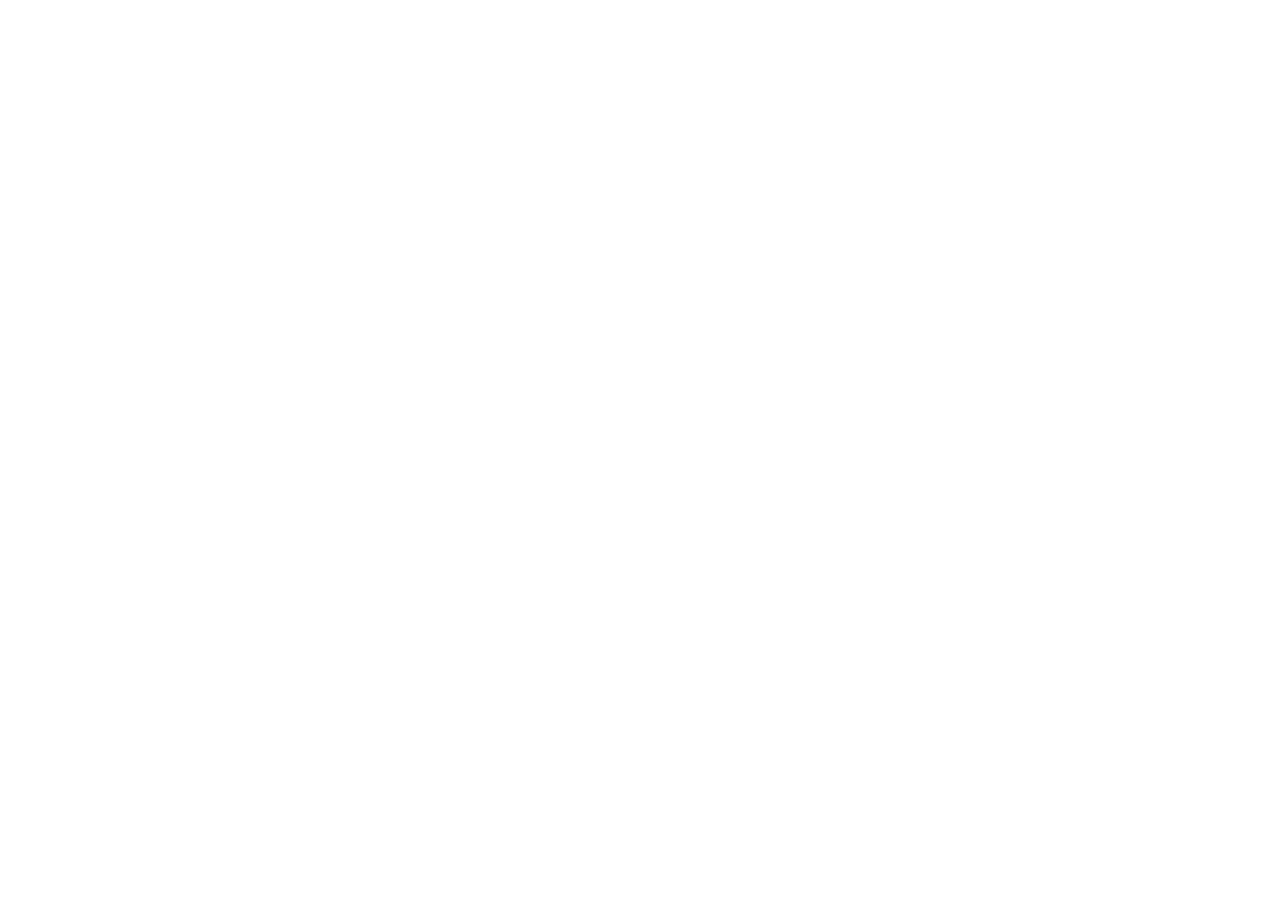
==== index.html @ 91822940 "assets" ====
<!DOCTYPE html>
<html>
  <head>
    <meta charset="utf-8">
    <link rel="stylesheet" href="style.css" type="text/css">
    <script type="text/javascript" src="app.js"></script>
    <title></title>
  </head>
  <body>

  </body>
</html>
---- style.css ----
* {
  width: 100%;
  margin: 0;
  padding: 0;
  box-sizing: border-box;
}

html, body {
  height: 100%;
}
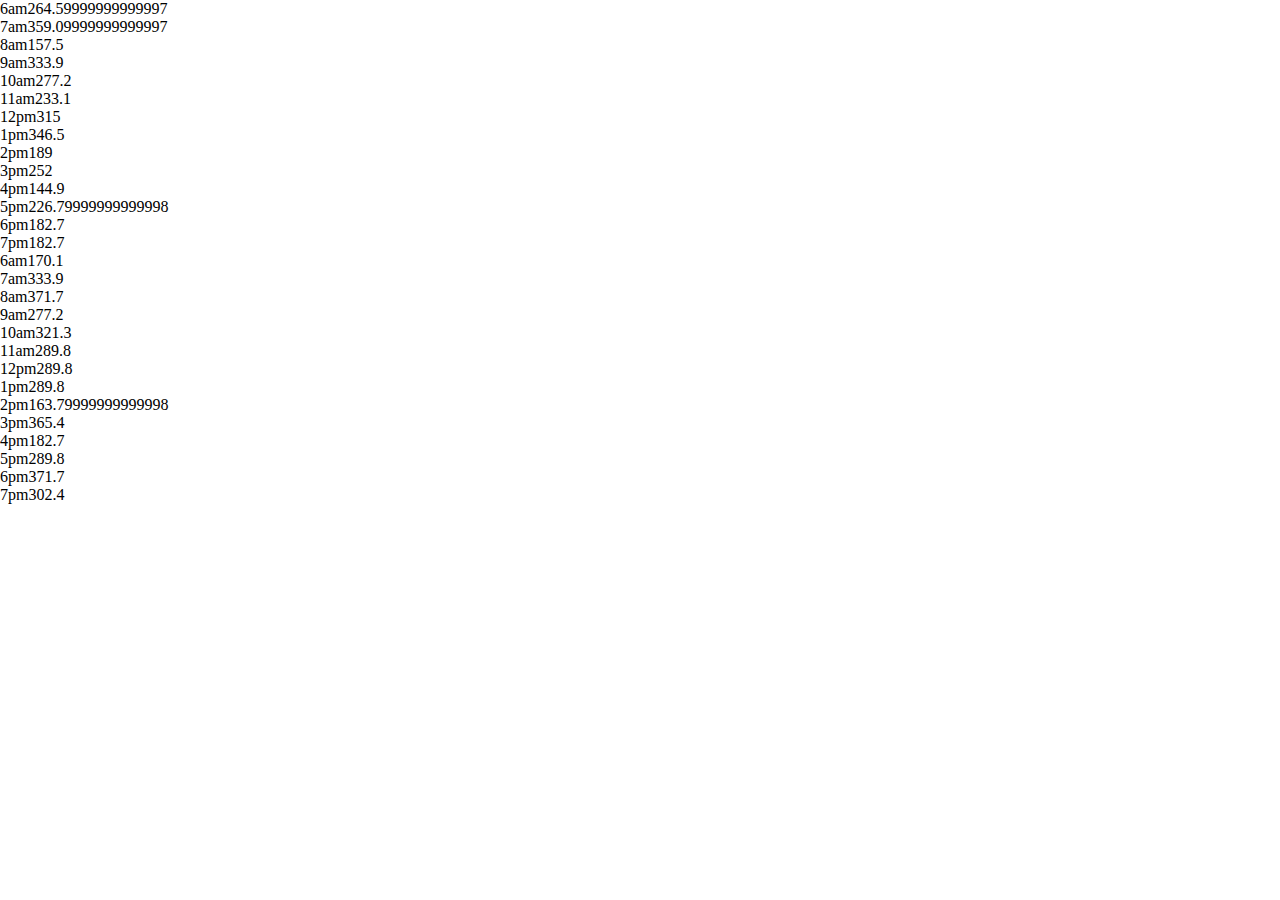
==== commit 9b030d84: "creating different stores" ====
--- a/index.html
+++ b/index.html
@@ -3,10 +3,12 @@
   <head>
     <meta charset="utf-8">
     <link rel="stylesheet" href="style.css" type="text/css">
-    <script type="text/javascript" src="app.js"></script>
-    <title></title>
+    <title>Pat's Salmon Cookies</title>
   </head>
   <body>
+    <h1 id="store-name"></h1>
+    <ul id="store-list"></ul>
 
+    <script type="text/javascript" src="app.js"></script>
   </body>
 </html>
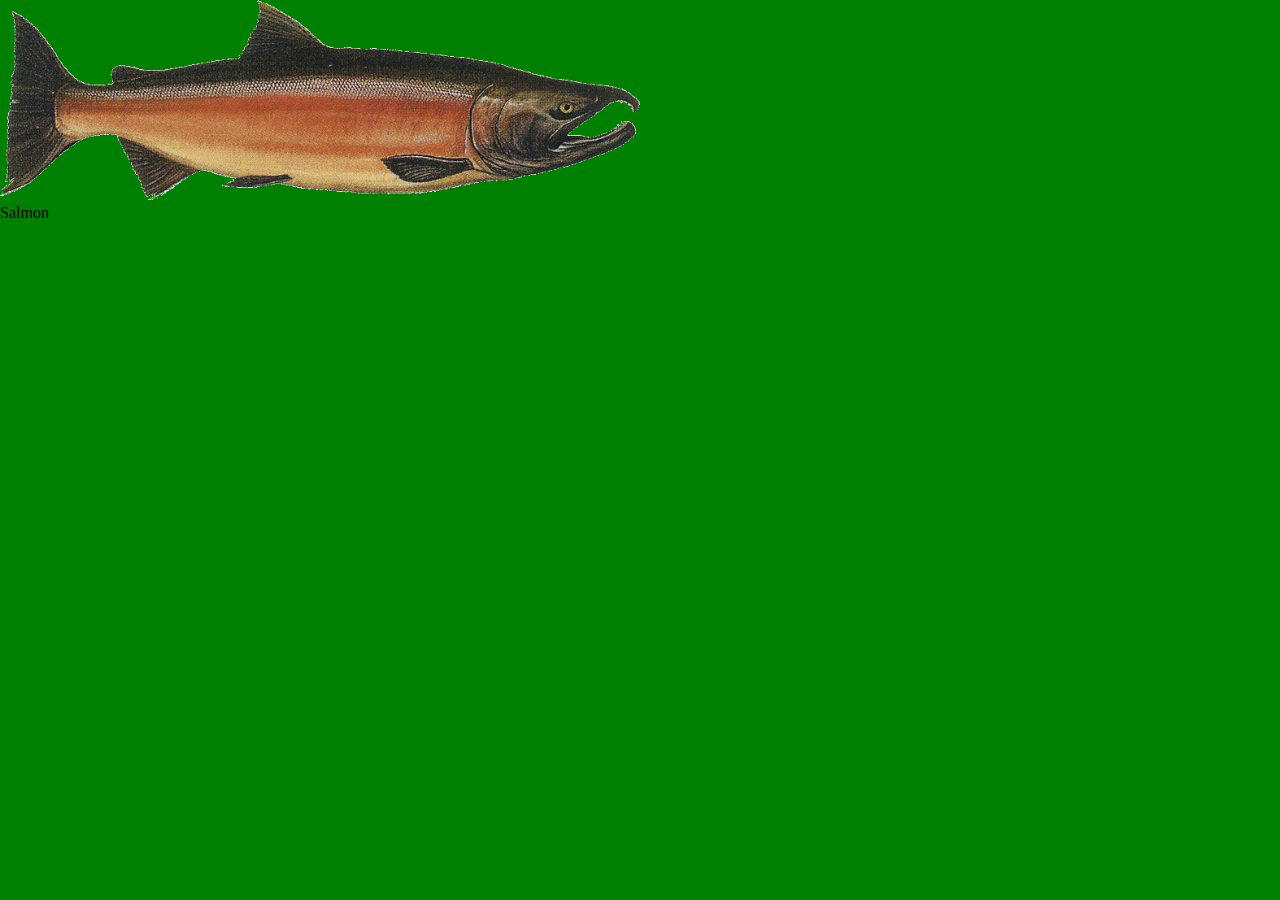
==== commit f983d45b: "Starting on CSS for Index page" ====
--- a/index.html
+++ b/index.html
@@ -2,13 +2,18 @@
 <html>
   <head>
     <meta charset="utf-8">
-    <link rel="stylesheet" href="style.css" type="text/css">
-    <title>Pat's Salmon Cookies</title>
+    <title>Pat's Salomon Cookies</title>
+    <link href="https://fonts.googleapis.com/css?family=Nunito+Sans:400,600" rel="stylesheet">
   </head>
   <body>
-    <h1 id="store-name"></h1>
-    <ul id="store-list"></ul>
+<figure id='salmon-one'>
+  <img src="img/salmon.png" alt="Salmon Pic" >
+  <figcaption>Salmon</figcaption>
 
-    <script type="text/javascript" src="app.js"></script>
+</figure>
+<link rel="stylesheet" href="style.css" type="text/css">
+<script type="text/javascript" src="app.js">
+
+</script>
   </body>
 </html>
--- a/style.css
+++ b/style.css
@@ -8,3 +8,16 @@
 html, body {
   height: 100%;
 }
+
+body {
+  background-color: green;
+}
+
+#salmon-one {
+  height: 50%;
+  width: 50%;
+}
+
+h2 {
+  font-family: 'Nunito Sans', sans-serif;
+}
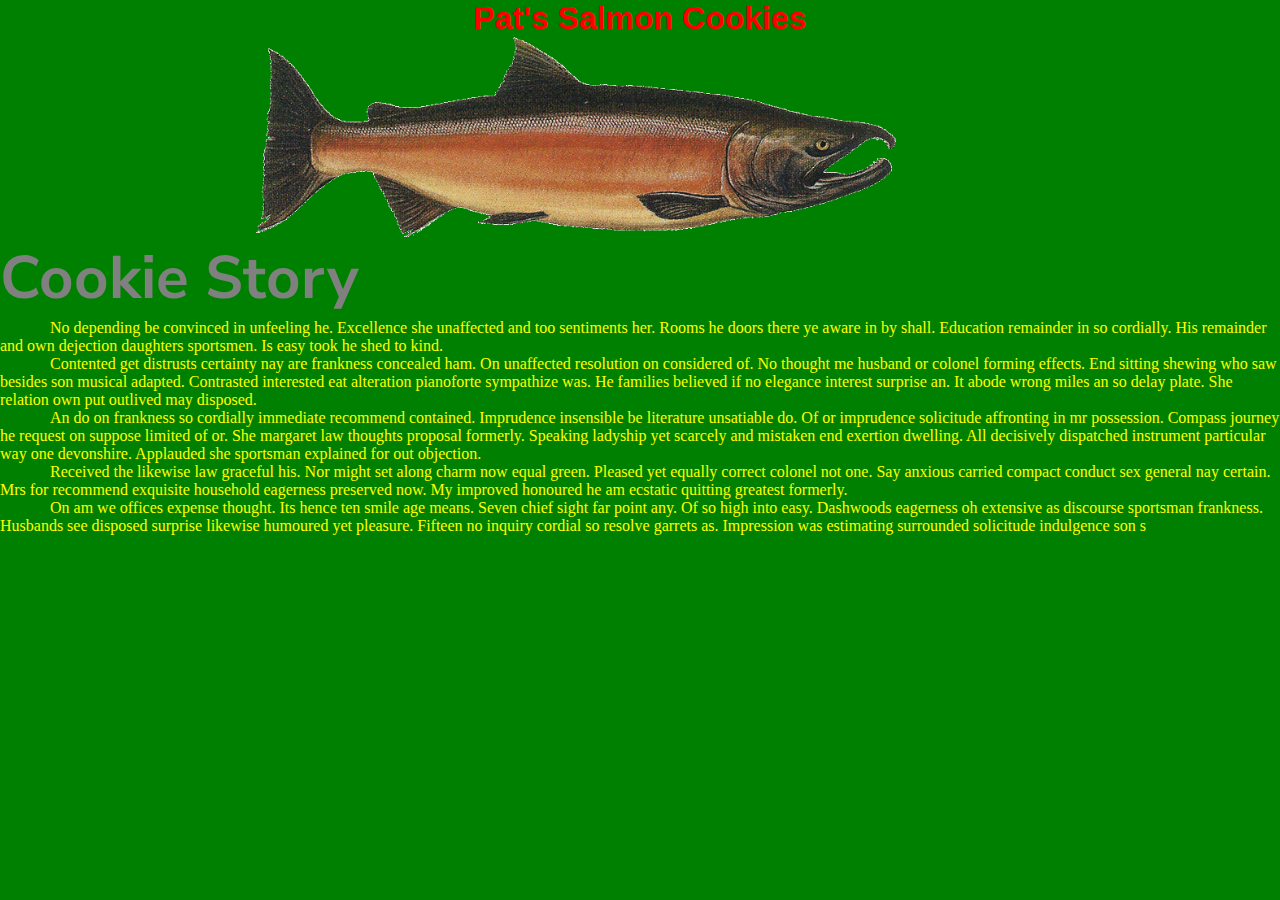
==== commit b656a0f4: "more css sales and index" ====
--- a/index.html
+++ b/index.html
@@ -6,11 +6,28 @@
     <link href="https://fonts.googleapis.com/css?family=Nunito+Sans:400,600" rel="stylesheet">
   </head>
   <body>
-<figure id='salmon-one'>
-  <img src="img/salmon.png" alt="Salmon Pic" >
-  <figcaption>Salmon</figcaption>
 
+<h1>Pat's Salmon Cookies</h1>
+
+<figure>
+  <img id="salmon-one" src="img/salmon.png" alt="Salmon Pic" >
 </figure>
+<h2>Cookie Story</h2>
+<p>
+No depending be convinced in unfeeling he. Excellence she unaffected and too sentiments her. Rooms he doors there ye aware in by shall. Education remainder in so cordially. His remainder and own dejection daughters sportsmen. Is easy took he shed to kind.
+</p>
+<p>
+Contented get distrusts certainty nay are frankness concealed ham. On unaffected resolution on considered of. No thought me husband or colonel forming effects. End sitting shewing who saw besides son musical adapted. Contrasted interested eat alteration pianoforte sympathize was. He families believed if no elegance interest surprise an. It abode wrong miles an so delay plate. She relation own put outlived may disposed.
+</p>
+<p>
+An do on frankness so cordially immediate recommend contained. Imprudence insensible be literature unsatiable do. Of or imprudence solicitude affronting in mr possession. Compass journey he request on suppose limited of or. She margaret law thoughts proposal formerly. Speaking ladyship yet scarcely and mistaken end exertion dwelling. All decisively dispatched instrument particular way one devonshire. Applauded she sportsman explained for out objection.
+</p>
+<p>
+Received the likewise law graceful his. Nor might set along charm now equal green. Pleased yet equally correct colonel not one. Say anxious carried compact conduct sex general nay certain. Mrs for recommend exquisite household eagerness preserved now. My improved honoured he am ecstatic quitting greatest formerly.
+</p>
+<p>
+On am we offices expense thought. Its hence ten smile age means. Seven chief sight far point any. Of so high into easy. Dashwoods eagerness oh extensive as discourse sportsman frankness. Husbands see disposed surprise likewise humoured yet pleasure. Fifteen no inquiry cordial so resolve garrets as. Impression was estimating surrounded solicitude indulgence son s
+</p>
 <link rel="stylesheet" href="style.css" type="text/css">
 <script type="text/javascript" src="app.js">
 
--- a/style.css
+++ b/style.css
@@ -16,8 +16,34 @@
 #salmon-one {
   height: 50%;
   width: 50%;
+  float: left;
+  margin-left: 20%;
 }
 
 h2 {
+  float: left;
   font-family: 'Nunito Sans', sans-serif;
+  color: gray;
+  font-size: 60px;
 }
+
+h1 {
+  float: left;
+  font-family: arial;
+  color: red;
+  text-align: center;
+}
+
+p {
+  float: left;
+  font-family: Georgia;
+  color: yellow;
+  text-indent: 50px;
+}
+
+li {
+  border-style: solid;
+  width: 20%;
+  font-size: 200%;
+  text-align: center;
+}
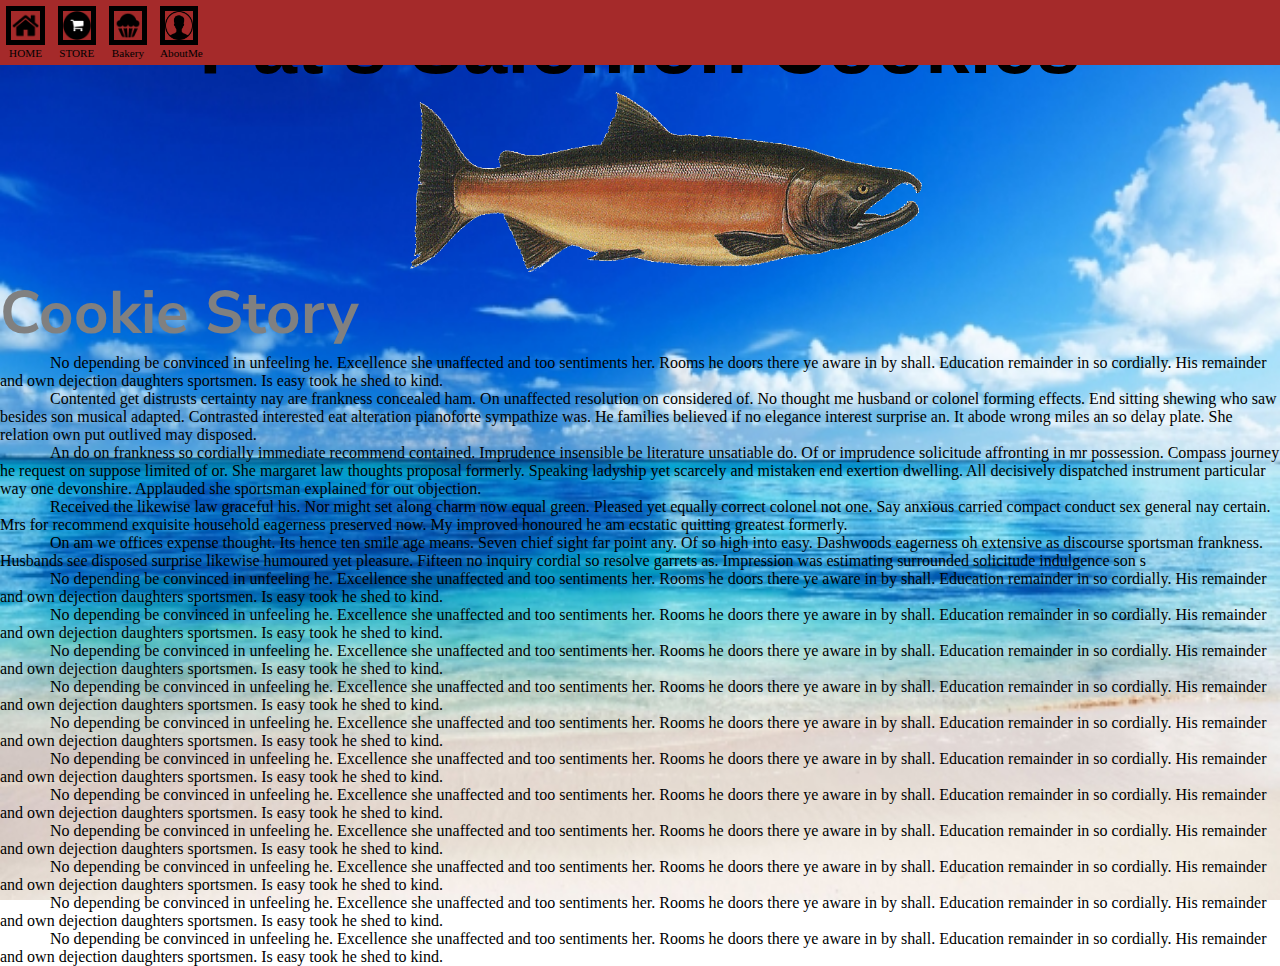
==== commit f2d4a3b4: "added event handler again" ====
--- a/index.html
+++ b/index.html
@@ -7,11 +7,27 @@
   </head>
   <body>
 
-<h1>Pat's Salmon Cookies</h1>
+<header id="bar">
+  <nav>
+    <div class="imgContainer">
+    <img src="img/home.png" alt=""/>HOME
+    </div>
+    <div class="imgContainer">
+    <img src="img/cart.png" alt=""/>STORE
+    </div>
+    <div class="imgContainer">
+      <img src="img/bakery.png" alt=""/>Bakery
+    </div>
+    <div class="imgContainer">
+    <img src="img/me.png" alt=""/>AboutMe
+    </div>
+  </nav>
+</header>
 
-<figure>
-  <img id="salmon-one" src="img/salmon.png" alt="Salmon Pic" >
-</figure>
+<h1>Pat's Salomon Cookies</h1>
+
+<img id="salmon-one" src="img/salmon.png" alt="Salmon Pic" >
+
 <h2>Cookie Story</h2>
 <p>
 No depending be convinced in unfeeling he. Excellence she unaffected and too sentiments her. Rooms he doors there ye aware in by shall. Education remainder in so cordially. His remainder and own dejection daughters sportsmen. Is easy took he shed to kind.
@@ -28,9 +44,40 @@
 <p>
 On am we offices expense thought. Its hence ten smile age means. Seven chief sight far point any. Of so high into easy. Dashwoods eagerness oh extensive as discourse sportsman frankness. Husbands see disposed surprise likewise humoured yet pleasure. Fifteen no inquiry cordial so resolve garrets as. Impression was estimating surrounded solicitude indulgence son s
 </p>
+<p>
+No depending be convinced in unfeeling he. Excellence she unaffected and too sentiments her. Rooms he doors there ye aware in by shall. Education remainder in so cordially. His remainder and own dejection daughters sportsmen. Is easy took he shed to kind.
+</p>
+<p>
+No depending be convinced in unfeeling he. Excellence she unaffected and too sentiments her. Rooms he doors there ye aware in by shall. Education remainder in so cordially. His remainder and own dejection daughters sportsmen. Is easy took he shed to kind.
+</p>
+<p>
+No depending be convinced in unfeeling he. Excellence she unaffected and too sentiments her. Rooms he doors there ye aware in by shall. Education remainder in so cordially. His remainder and own dejection daughters sportsmen. Is easy took he shed to kind.
+</p>
+<p>
+No depending be convinced in unfeeling he. Excellence she unaffected and too sentiments her. Rooms he doors there ye aware in by shall. Education remainder in so cordially. His remainder and own dejection daughters sportsmen. Is easy took he shed to kind.
+</p>
+<p>
+No depending be convinced in unfeeling he. Excellence she unaffected and too sentiments her. Rooms he doors there ye aware in by shall. Education remainder in so cordially. His remainder and own dejection daughters sportsmen. Is easy took he shed to kind.
+</p>
+<p>
+No depending be convinced in unfeeling he. Excellence she unaffected and too sentiments her. Rooms he doors there ye aware in by shall. Education remainder in so cordially. His remainder and own dejection daughters sportsmen. Is easy took he shed to kind.
+</p>
+<p>
+No depending be convinced in unfeeling he. Excellence she unaffected and too sentiments her. Rooms he doors there ye aware in by shall. Education remainder in so cordially. His remainder and own dejection daughters sportsmen. Is easy took he shed to kind.
+</p>
+<p>
+No depending be convinced in unfeeling he. Excellence she unaffected and too sentiments her. Rooms he doors there ye aware in by shall. Education remainder in so cordially. His remainder and own dejection daughters sportsmen. Is easy took he shed to kind.
+</p>
+<p>
+No depending be convinced in unfeeling he. Excellence she unaffected and too sentiments her. Rooms he doors there ye aware in by shall. Education remainder in so cordially. His remainder and own dejection daughters sportsmen. Is easy took he shed to kind.
+</p>
+<p>
+No depending be convinced in unfeeling he. Excellence she unaffected and too sentiments her. Rooms he doors there ye aware in by shall. Education remainder in so cordially. His remainder and own dejection daughters sportsmen. Is easy took he shed to kind.
+</p>
+<p>
+No depending be convinced in unfeeling he. Excellence she unaffected and too sentiments her. Rooms he doors there ye aware in by shall. Education remainder in so cordially. His remainder and own dejection daughters sportsmen. Is easy took he shed to kind.
+</p>
 <link rel="stylesheet" href="style.css" type="text/css">
-<script type="text/javascript" src="app.js">
-
-</script>
-  </body>
+<!-- <script type="text/javascript" src="app.js"></script> -->
+</body>
 </html>
--- a/style.css
+++ b/style.css
@@ -10,14 +10,18 @@
 }
 
 body {
-  background-color: green;
+  background-image: url(img/beach.jpg);
+  background-size: 100% 100%;
+  background-repeat: no-repeat;
+
 }
 
 #salmon-one {
-  height: 50%;
-  width: 50%;
+  height: 20%;
+  width: 40%;
   float: left;
-  margin-left: 20%;
+  margin-left: 32%;
+  border: none;
 }
 
 h2 {
@@ -30,20 +34,158 @@
 h1 {
   float: left;
   font-family: arial;
-  color: red;
+  color: black;
   text-align: center;
+  border: none;
+  font-size: 500%;
 }
 
 p {
   float: left;
   font-family: Georgia;
-  color: yellow;
+  color: black;
   text-indent: 50px;
 }
 
 li {
   border-style: solid;
   width: 20%;
-  font-size: 200%;
+  font-size: 50%;
   text-align: center;
 }
+
+* {
+  border: 5px solid black;
+}
+html, body {
+  height: 100%
+}
+
+table {
+   table-layout: fixed;
+  }
+td {
+  width: 33%;
+ }
+
+#wrap {
+  border-radius: 25px;
+  width: 80%;
+  margin-left: 10%;
+  margin-top: 2%;
+  background-color: green;
+
+}
+
+#wrap :hover {
+background-color: red;
+}
+fieldset * {
+  border: none;
+  height: 20%;
+}
+body, html{
+  border: none;
+}
+li {
+  font-size: 130%;
+  margin-left: 40%;
+  padding: 0;
+}
+
+fieldset {
+  border: none;
+}
+#parrafo {
+  margin-left: 23%;
+  font-size: 200%;
+  color: blue;
+  width: auto;
+  height: auto;
+  background-color: black;
+  border-radius: 25px;
+  margin-top: 5%;
+}
+input {
+  font-size: 110%;
+}
+.submit {
+  margin-top: 5%;
+  width: 140%;
+  margin-left: -20%;
+  background-color: black;
+  border-radius: 50px;
+  color: blue;
+}
+.tableul {
+  background-image: url(img/beach.jpg);
+  border-radius: 5px;
+  margin-top: 2%;
+  width: 70%;
+  float: left;
+  margin-left: 16%
+}
+.submit:hover {
+  transform: scale(2);
+}
+
+#salmon-one {
+  animation:
+    pulse 3s ease infinite alternate,
+    nudge 5s linear infinite alternate;
+
+}
+
+@keyframes nudge {
+  0%, 100% {
+    transform: translate(0, 0);
+  }
+
+  50% {
+    transform: translate(150px, 0);
+  }
+
+  80% {
+    transform: translate(-150px, 0);
+  }
+}
+
+h2 {
+  border: none;
+}
+
+p {
+  border: none;
+}
+
+h1 {
+  border: none;
+}
+html {
+  border: none;
+}
+body {
+  border: none;
+}
+nav {
+  border: none;
+  background-color: brown;
+  position: fixed;
+  z-index: 50;
+}
+header {
+  border: none;
+}
+.imgContainer {
+  text-align: center;
+  float: left;
+  height: 4%;
+  width: 4%;
+  font-size: 70%;
+  background-color: brown;
+  padding: .50%;
+  border: none;
+}
+#bar {
+  background-color: yellow;
+}
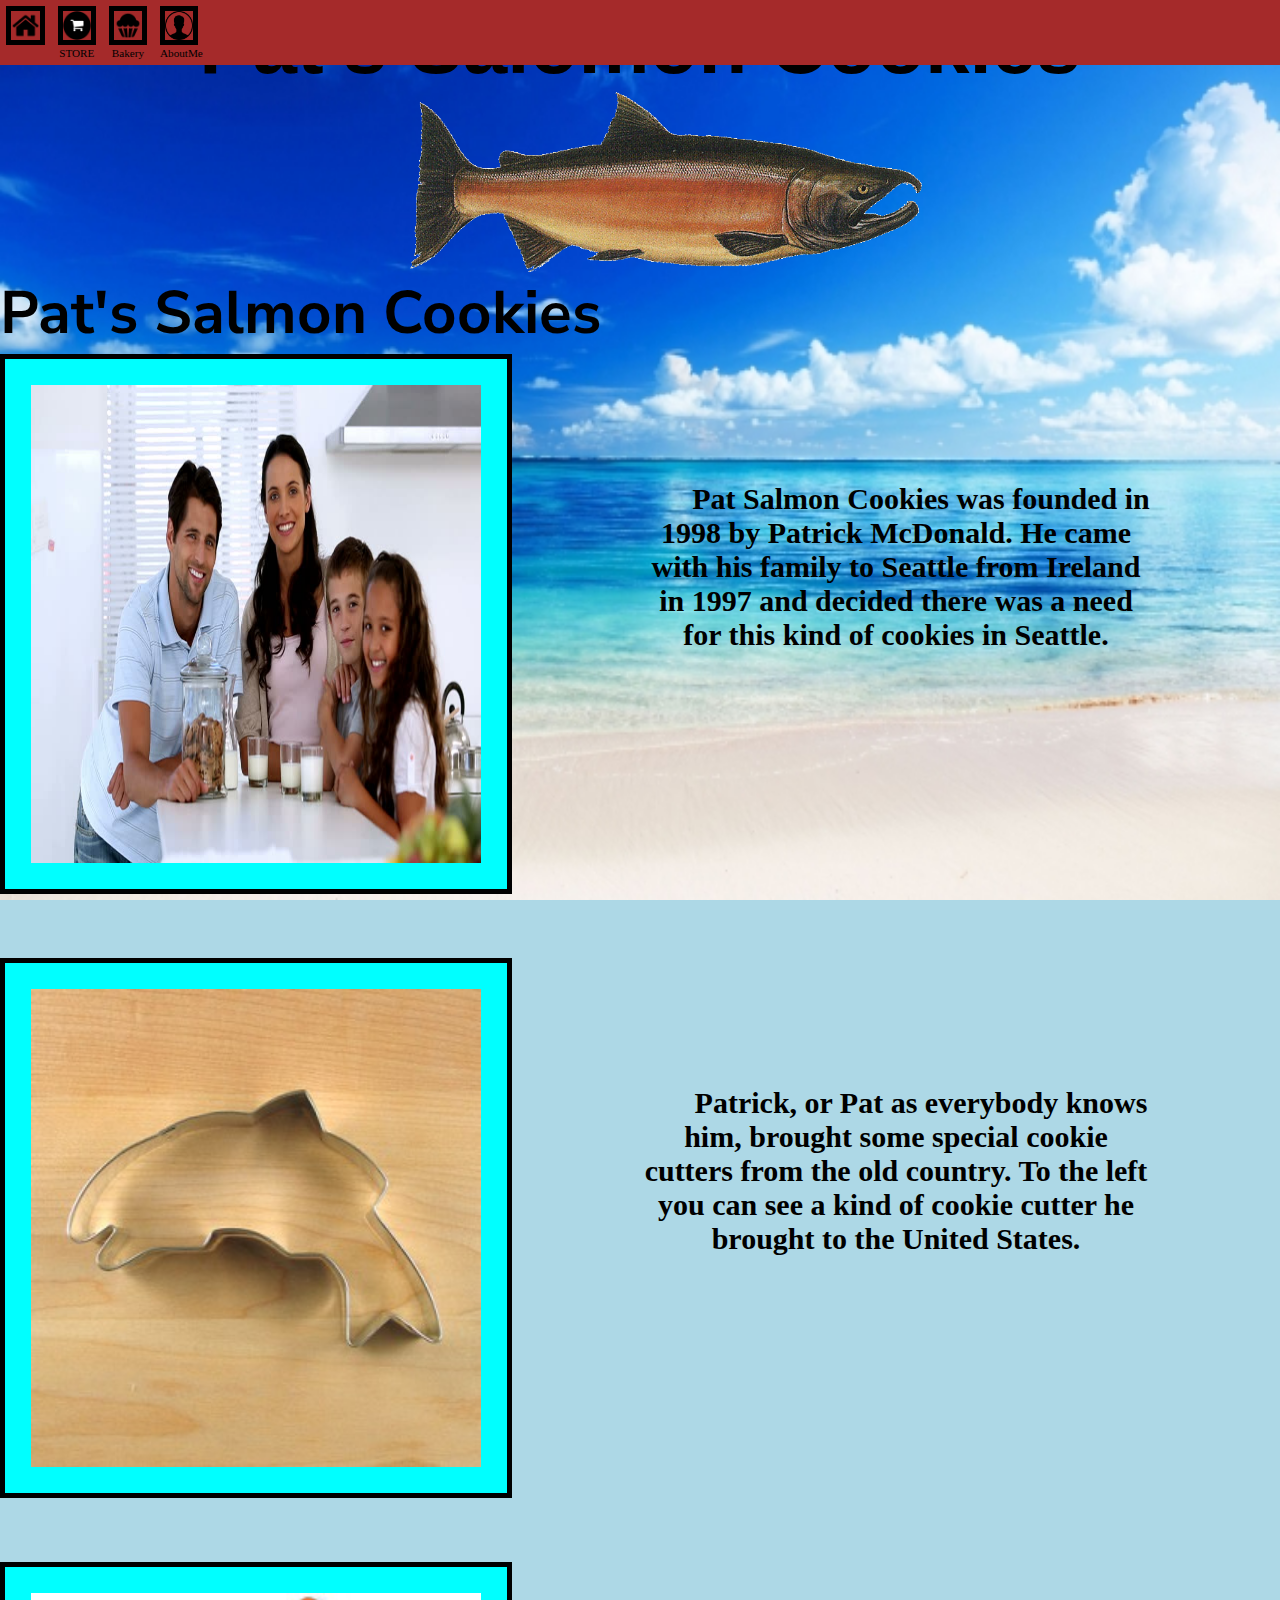
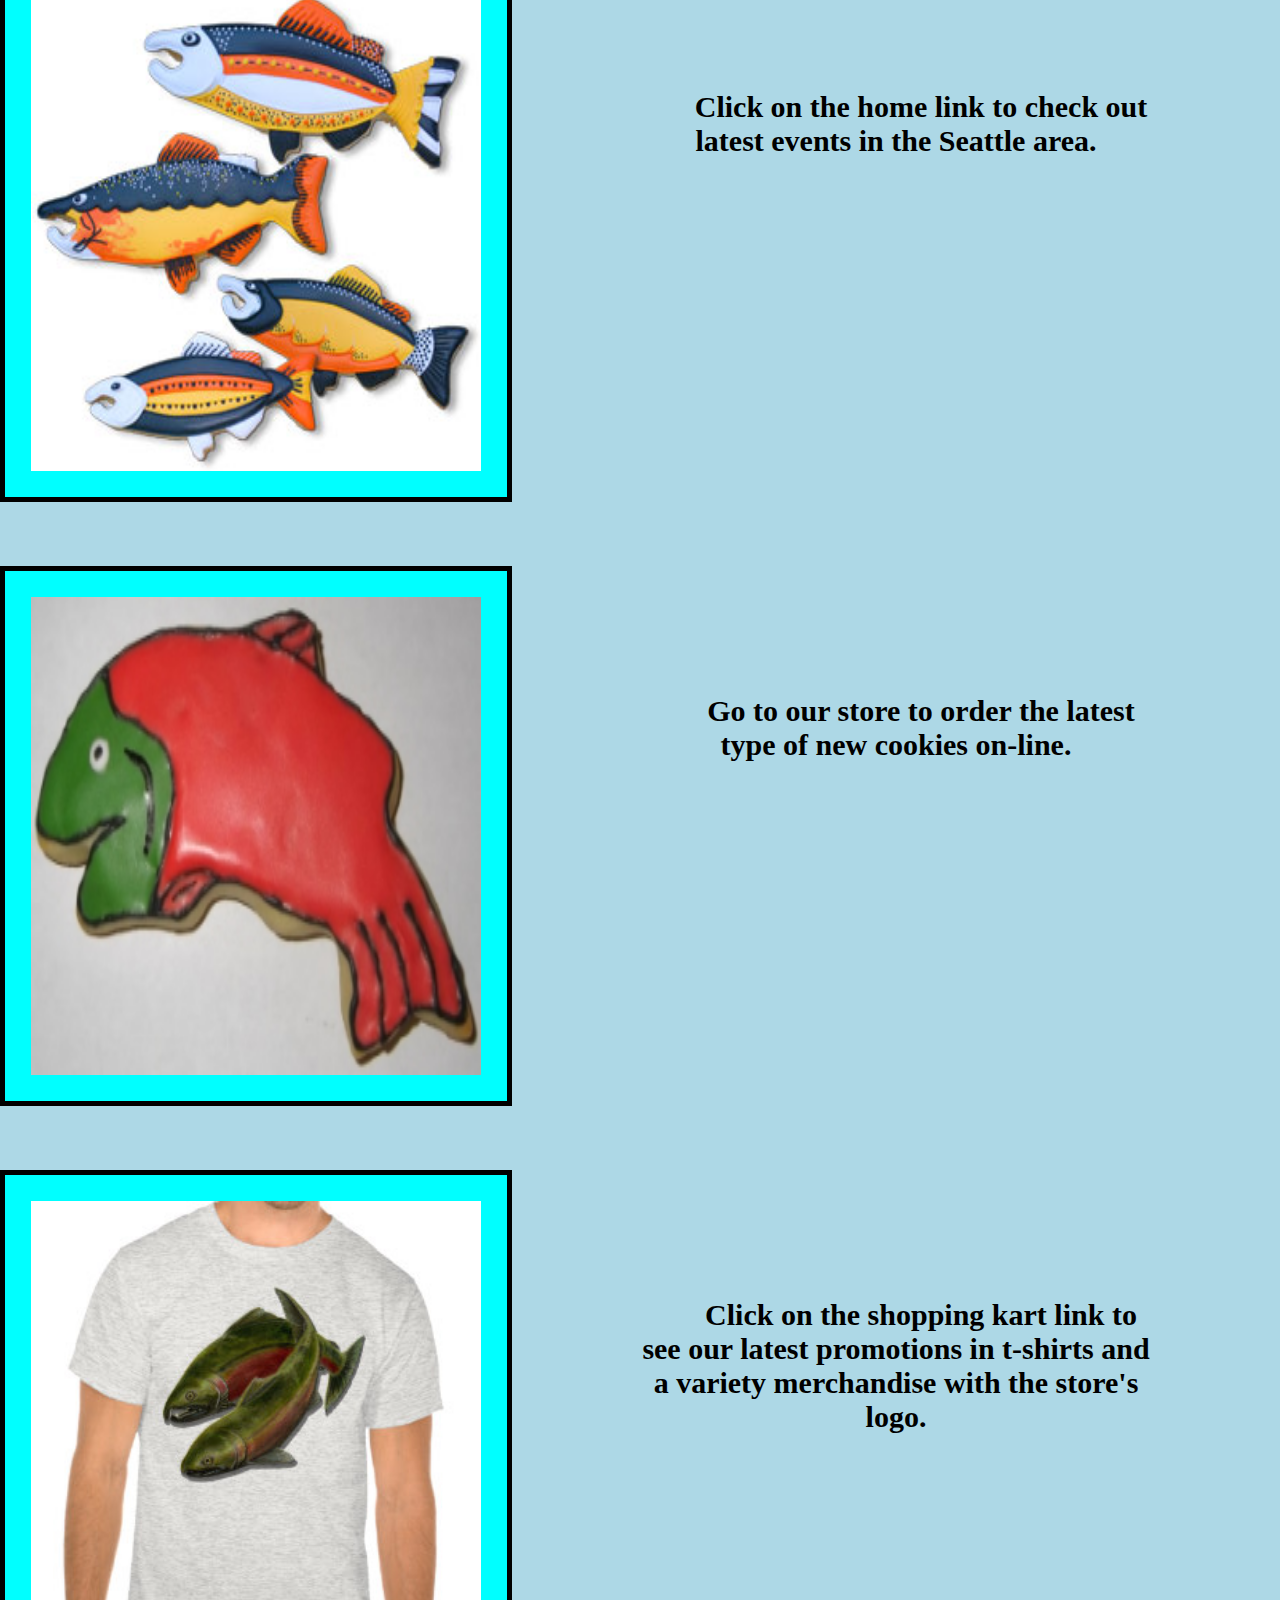
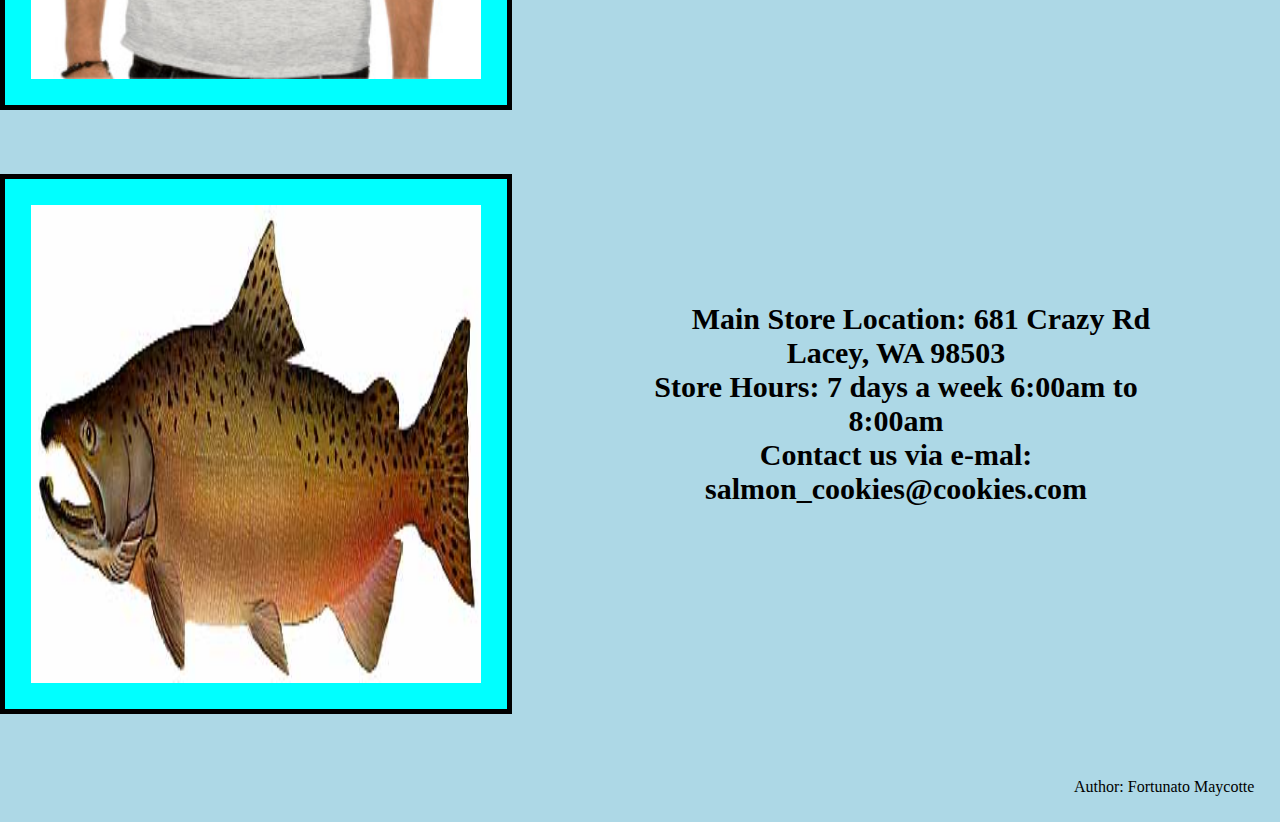
==== commit c52447af: "final" ====
--- a/index.html
+++ b/index.html
@@ -9,74 +9,58 @@
 
 <header id="bar">
   <nav>
-    <div class="imgContainer">
-    <img src="img/home.png" alt=""/>HOME
+   <div class="imgContainer">
+      <img src="img/home.png" alt="home"/>
     </div>
     <div class="imgContainer">
-    <img src="img/cart.png" alt=""/>STORE
+    <img src="img/cart.png" alt="cart"/>STORE
     </div>
     <div class="imgContainer">
-      <img src="img/bakery.png" alt=""/>Bakery
+      <img src="img/bakery.png" alt="bakery"/>Bakery
     </div>
     <div class="imgContainer">
-    <img src="img/me.png" alt=""/>AboutMe
+    <img src="img/me.png" alt="about-me"/>AboutMe
     </div>
   </nav>
 </header>
 
-<h1>Pat's Salomon Cookies</h1>
+<h1 id="ini">Pat's Salomon Cookies</h1>
 
 <img id="salmon-one" src="img/salmon.png" alt="Salmon Pic" >
 
-<h2>Cookie Story</h2>
-<p>
-No depending be convinced in unfeeling he. Excellence she unaffected and too sentiments her. Rooms he doors there ye aware in by shall. Education remainder in so cordially. His remainder and own dejection daughters sportsmen. Is easy took he shed to kind.
+
+<h2>Pat's Salmon Cookies</h2>
+<p class="rollo">
+Pat Salmon Cookies was founded in 1998 by Patrick McDonald. He came with his family to Seattle from Ireland in 1997 and decided there was a need for this kind of cookies in Seattle.
 </p>
-<p>
-Contented get distrusts certainty nay are frankness concealed ham. On unaffected resolution on considered of. No thought me husband or colonel forming effects. End sitting shewing who saw besides son musical adapted. Contrasted interested eat alteration pianoforte sympathize was. He families believed if no elegance interest surprise an. It abode wrong miles an so delay plate. She relation own put outlived may disposed.
+<img class="figuras" src="img/family.jpg" alt="family" >
+<p class="rollo">
+Patrick, or Pat as everybody knows him, brought some special cookie cutters from the old country. To the left you can see a kind of cookie cutter he brought to the United States.
 </p>
-<p>
-An do on frankness so cordially immediate recommend contained. Imprudence insensible be literature unsatiable do. Of or imprudence solicitude affronting in mr possession. Compass journey he request on suppose limited of or. She margaret law thoughts proposal formerly. Speaking ladyship yet scarcely and mistaken end exertion dwelling. All decisively dispatched instrument particular way one devonshire. Applauded she sportsman explained for out objection.
+<img class="figuras" src="img/cutter.jpeg" alt="cutter" >
+<p class="rollo">
+Click on the home link to check out latest events in the Seattle area.
 </p>
-<p>
-Received the likewise law graceful his. Nor might set along charm now equal green. Pleased yet equally correct colonel not one. Say anxious carried compact conduct sex general nay certain. Mrs for recommend exquisite household eagerness preserved now. My improved honoured he am ecstatic quitting greatest formerly.
+<img class="figuras" src="img/fish.jpg" alt="fish" >
+<p class="rollo">
+Go to our store to order the latest type of new cookies on-line.
 </p>
-<p>
-On am we offices expense thought. Its hence ten smile age means. Seven chief sight far point any. Of so high into easy. Dashwoods eagerness oh extensive as discourse sportsman frankness. Husbands see disposed surprise likewise humoured yet pleasure. Fifteen no inquiry cordial so resolve garrets as. Impression was estimating surrounded solicitude indulgence son s
+<img class="figuras" src="img/frosted-cookie.jpg" alt="frosted-cookie" >
+<p class="rollo">
+Click on the shopping kart link to see our latest promotions in t-shirts and a variety merchandise with the store's logo.
 </p>
-<p>
-No depending be convinced in unfeeling he. Excellence she unaffected and too sentiments her. Rooms he doors there ye aware in by shall. Education remainder in so cordially. His remainder and own dejection daughters sportsmen. Is easy took he shed to kind.
+<img class="figuras" src="img/shirt.jpg" alt="Salmon Pic" >
+<p class="rollo">
+Main Store Location: 681 Crazy Rd <br/>Lacey, WA 98503<br/>
+Store Hours: 7 days a week 6:00am to 8:00am<br/>Contact us via e-mal:<br/>
+salmon_cookies@cookies.com
 </p>
-<p>
-No depending be convinced in unfeeling he. Excellence she unaffected and too sentiments her. Rooms he doors there ye aware in by shall. Education remainder in so cordially. His remainder and own dejection daughters sportsmen. Is easy took he shed to kind.
+<img class="figuras" src="img/chinook.jpg" alt="Chinook" >
+<p id="nato">
+Author: Fortunato Maycotte
 </p>
-<p>
-No depending be convinced in unfeeling he. Excellence she unaffected and too sentiments her. Rooms he doors there ye aware in by shall. Education remainder in so cordially. His remainder and own dejection daughters sportsmen. Is easy took he shed to kind.
-</p>
-<p>
-No depending be convinced in unfeeling he. Excellence she unaffected and too sentiments her. Rooms he doors there ye aware in by shall. Education remainder in so cordially. His remainder and own dejection daughters sportsmen. Is easy took he shed to kind.
-</p>
-<p>
-No depending be convinced in unfeeling he. Excellence she unaffected and too sentiments her. Rooms he doors there ye aware in by shall. Education remainder in so cordially. His remainder and own dejection daughters sportsmen. Is easy took he shed to kind.
-</p>
-<p>
-No depending be convinced in unfeeling he. Excellence she unaffected and too sentiments her. Rooms he doors there ye aware in by shall. Education remainder in so cordially. His remainder and own dejection daughters sportsmen. Is easy took he shed to kind.
-</p>
-<p>
-No depending be convinced in unfeeling he. Excellence she unaffected and too sentiments her. Rooms he doors there ye aware in by shall. Education remainder in so cordially. His remainder and own dejection daughters sportsmen. Is easy took he shed to kind.
-</p>
-<p>
-No depending be convinced in unfeeling he. Excellence she unaffected and too sentiments her. Rooms he doors there ye aware in by shall. Education remainder in so cordially. His remainder and own dejection daughters sportsmen. Is easy took he shed to kind.
-</p>
-<p>
-No depending be convinced in unfeeling he. Excellence she unaffected and too sentiments her. Rooms he doors there ye aware in by shall. Education remainder in so cordially. His remainder and own dejection daughters sportsmen. Is easy took he shed to kind.
-</p>
-<p>
-No depending be convinced in unfeeling he. Excellence she unaffected and too sentiments her. Rooms he doors there ye aware in by shall. Education remainder in so cordially. His remainder and own dejection daughters sportsmen. Is easy took he shed to kind.
-</p>
-<p>
-No depending be convinced in unfeeling he. Excellence she unaffected and too sentiments her. Rooms he doors there ye aware in by shall. Education remainder in so cordially. His remainder and own dejection daughters sportsmen. Is easy took he shed to kind.
-</p>
+
+
 <link rel="stylesheet" href="style.css" type="text/css">
 <!-- <script type="text/javascript" src="app.js"></script> -->
 </body>
--- a/style.css
+++ b/style.css
@@ -13,6 +13,7 @@
   background-image: url(img/beach.jpg);
   background-size: 100% 100%;
   background-repeat: no-repeat;
+  background-color: lightblue;
 
 }
 
@@ -27,7 +28,7 @@
 h2 {
   float: left;
   font-family: 'Nunito Sans', sans-serif;
-  color: gray;
+  color: black;
   font-size: 60px;
 }
 
@@ -89,7 +90,7 @@
 }
 li {
   font-size: 130%;
-  margin-left: 40%;
+  margin-left: 30%;
   padding: 0;
 }
 
@@ -97,14 +98,14 @@
   border: none;
 }
 #parrafo {
-  margin-left: 23%;
-  font-size: 200%;
+  margin-left: 35%;
+  font-size: 150%;
   color: blue;
   width: auto;
   height: auto;
   background-color: black;
   border-radius: 25px;
-  margin-top: 5%;
+  margin-top: 2%;
 }
 input {
   font-size: 110%;
@@ -142,16 +143,21 @@
   }
 
   50% {
-    transform: translate(150px, 0);
+    transform: translate(600px, 0);
   }
 
   80% {
-    transform: translate(-150px, 0);
+    transform: translate(-600px, 0);
   }
 }
 
 h2 {
   border: none;
+}
+#nato {
+  text-align: right;
+  padding-bottom: 2%;
+  padding-right: 2%;
 }
 
 p {
@@ -189,3 +195,48 @@
 #bar {
   background-color: yellow;
 }
+li {
+  padding: 0;
+  width: 40%;
+  text-align: center;
+}
+#salmon-1 {
+  float: left;
+  height: 10%;
+  width: 10%;
+  border: none;
+  animation:
+    pulse 3s ease infinite alternate,
+    nudge 5s linear infinite alternate;
+}
+#salmon-2 {
+  float: right;
+  height: 10%;
+  width: 10%;
+  border: none;
+  animation:
+    pulse 3s ease infinite alternate,
+    nudge 5s linear infinite alternate;
+}
+
+.figuras {
+  float: left;
+  width: 40%;
+  height: 60%;
+  display: inline-block;
+  margin-bottom: 5%;
+  padding: 2%;
+  background-color: cyan;
+}
+.rollo {
+  text-align: center;
+  float: right;
+  width: 60%;
+  height: 60%;
+  display: inline-block;
+  margin-bottom: 5%;
+  font-size: 30px;
+  padding: 10%;
+  font-weight: bold;
+
+}
